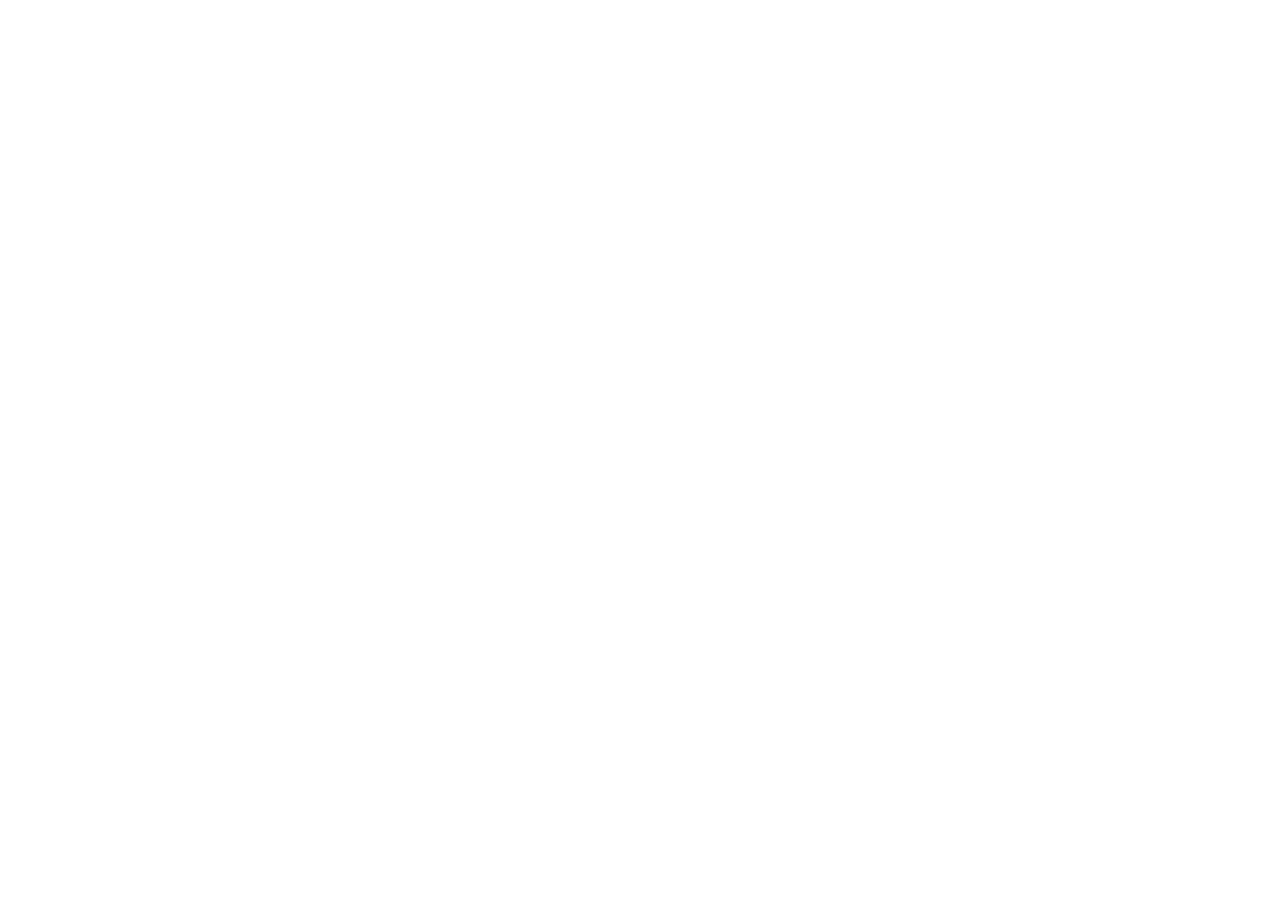
==== index.html @ d17b40e5 "Auto-generated commit" ====
<!doctype html><html lang="en"><head><title>Williamsburg Community Growers</title><base href="https://meghanburns.github.io/wcg/"><link rel="icon" type="image/x-icon" href="./assets/logo.png"/><meta name="viewport" content="width=device-width,initial-scale=1"><link href="https://fonts.googleapis.com/css?family=Kanit:400,900,200,300,100|Oxygen:400,300,700|Roboto:400,300,500" rel="stylesheet" type="text/css"><link href="styles.6071d7007bfbf0cec0c6.bundle.css" rel="stylesheet"/></head><body><app-root></app-root><script type="text/javascript" src="inline.ffaf39aa0c1e2cb77d9f.bundle.js"></script><script type="text/javascript" src="polyfills.27aba504f98c38b09b2c.bundle.js"></script><script type="text/javascript" src="vendor.cb5d69aeb3925199c2b0.bundle.js"></script><script type="text/javascript" src="main.427ec412a9bab6448de5.bundle.js"></script></body></html>
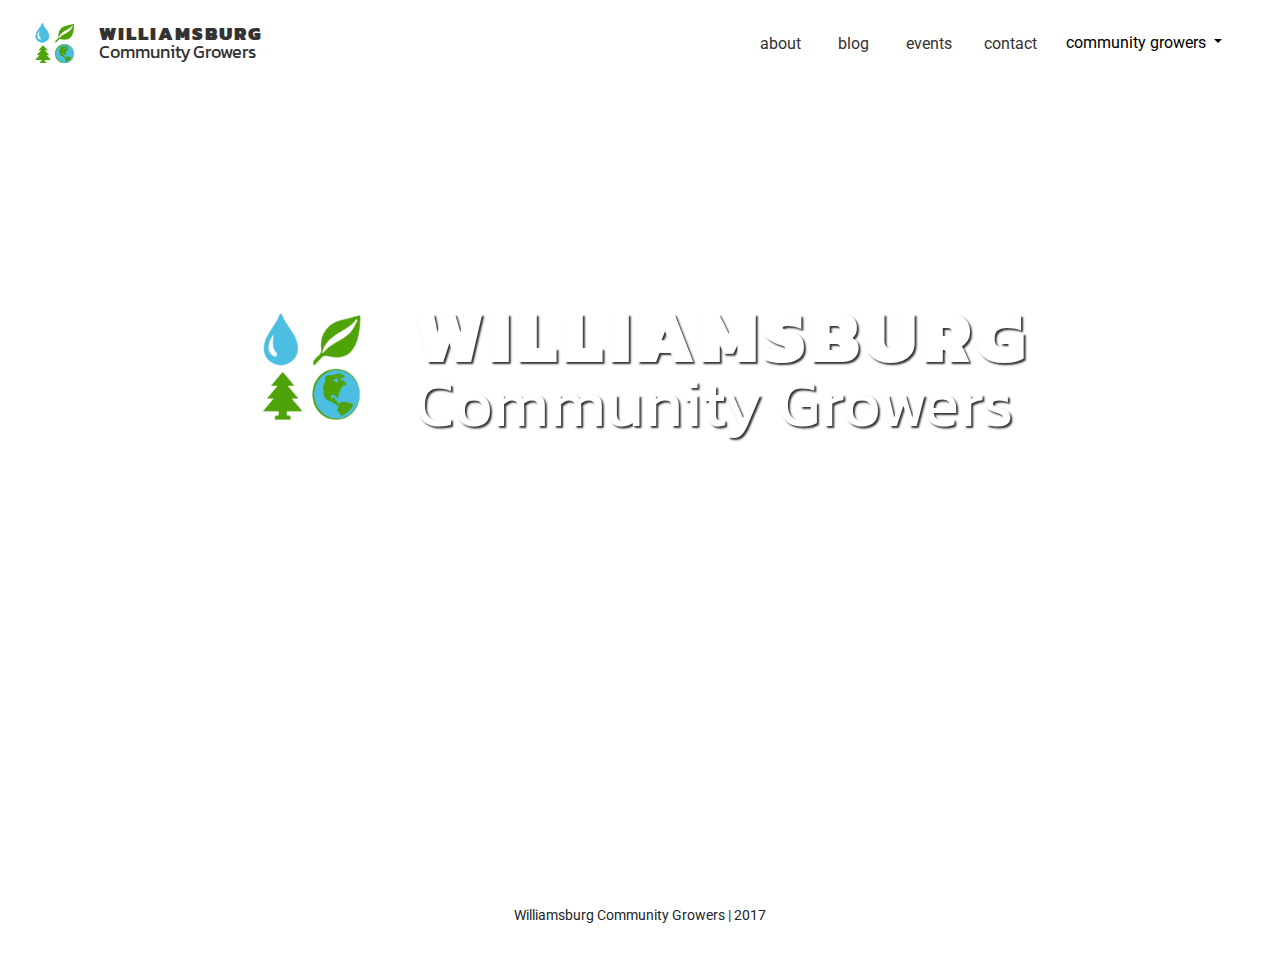
==== commit e1034f39: "Auto-generated commit" ====
--- a/index.html
+++ b/index.html
@@ -1 +1 @@
-<!doctype html><html lang="en"><head><title>Williamsburg Community Growers</title><base href="https://meghanburns.github.io/wcg/"><link rel="icon" type="image/x-icon" href="./assets/logo.png"/><meta name="viewport" content="width=device-width,initial-scale=1"><link href="https://fonts.googleapis.com/css?family=Kanit:400,900,200,300,100|Oxygen:400,300,700|Roboto:400,300,500" rel="stylesheet" type="text/css"><link href="styles.6071d7007bfbf0cec0c6.bundle.css" rel="stylesheet"/></head><body><app-root></app-root><script type="text/javascript" src="inline.ffaf39aa0c1e2cb77d9f.bundle.js"></script><script type="text/javascript" src="polyfills.27aba504f98c38b09b2c.bundle.js"></script><script type="text/javascript" src="vendor.cb5d69aeb3925199c2b0.bundle.js"></script><script type="text/javascript" src="main.427ec412a9bab6448de5.bundle.js"></script></body></html>+<!doctype html><html lang="en"><head><title>Williamsburg Community Growers</title><base href="/"><link rel="icon" type="image/x-icon" href="./assets/logo.png"/><meta name="viewport" content="width=device-width,initial-scale=1"><link href="https://fonts.googleapis.com/css?family=Kanit:400,900,200,300,100|Oxygen:400,300,700|Roboto:400,300,500" rel="stylesheet" type="text/css"><link href="styles.6071d7007bfbf0cec0c6.bundle.css" rel="stylesheet"/></head><body><app-root></app-root><script type="text/javascript" src="inline.a364c5e56da5a834149d.bundle.js"></script><script type="text/javascript" src="polyfills.27aba504f98c38b09b2c.bundle.js"></script><script type="text/javascript" src="vendor.cb5d69aeb3925199c2b0.bundle.js"></script><script type="text/javascript" src="main.ed4e6b6c1308e399b666.bundle.js"></script></body></html>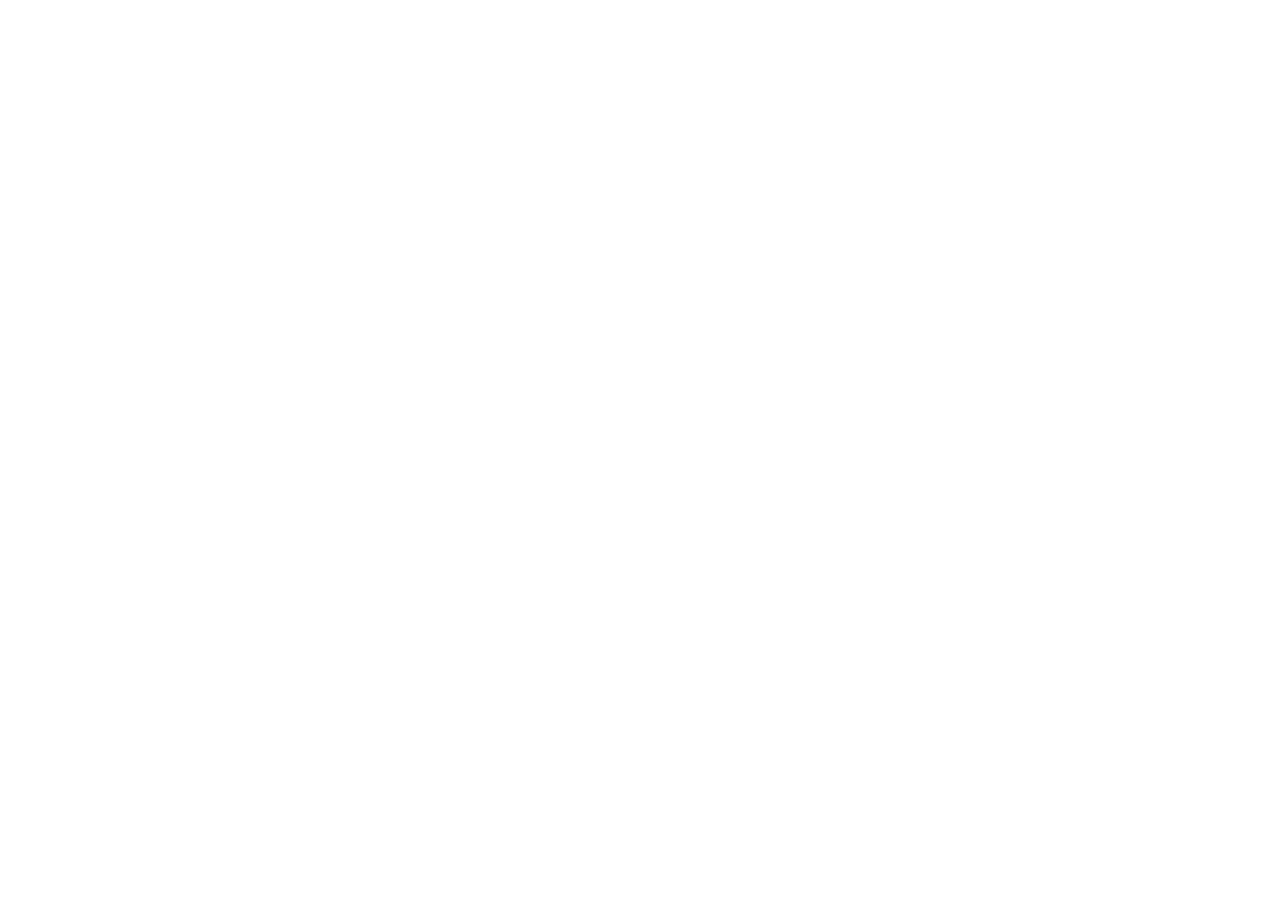
==== commit b79660ad: "Auto-generated commit" ====
--- a/index.html
+++ b/index.html
@@ -1 +1 @@
-<!doctype html><html lang="en"><head><title>Williamsburg Community Growers</title><base href="/"><link rel="icon" type="image/x-icon" href="./assets/logo.png"/><meta name="viewport" content="width=device-width,initial-scale=1"><link href="https://fonts.googleapis.com/css?family=Kanit:400,900,200,300,100|Oxygen:400,300,700|Roboto:400,300,500" rel="stylesheet" type="text/css"><link href="styles.6071d7007bfbf0cec0c6.bundle.css" rel="stylesheet"/></head><body><app-root></app-root><script type="text/javascript" src="inline.a364c5e56da5a834149d.bundle.js"></script><script type="text/javascript" src="polyfills.27aba504f98c38b09b2c.bundle.js"></script><script type="text/javascript" src="vendor.cb5d69aeb3925199c2b0.bundle.js"></script><script type="text/javascript" src="main.ed4e6b6c1308e399b666.bundle.js"></script></body></html>+<!doctype html><html lang="en"><head><title>Williamsburg Community Growers</title><base href="https://williamsburgcommunitygrowers.github.io/wcg/"><link rel="icon" type="image/x-icon" href="./assets/logo.png"/><meta name="viewport" content="width=device-width,initial-scale=1"><link href="https://fonts.googleapis.com/css?family=Kanit:400,900,200,300,100|Oxygen:400,300,700|Roboto:400,300,500" rel="stylesheet" type="text/css"><link href="styles.6071d7007bfbf0cec0c6.bundle.css" rel="stylesheet"/></head><body><app-root></app-root><script type="text/javascript" src="inline.b5613c91a3394281aca3.bundle.js"></script><script type="text/javascript" src="polyfills.27aba504f98c38b09b2c.bundle.js"></script><script type="text/javascript" src="vendor.cb5d69aeb3925199c2b0.bundle.js"></script><script type="text/javascript" src="main.61979f153e5e0b1897be.bundle.js"></script></body></html>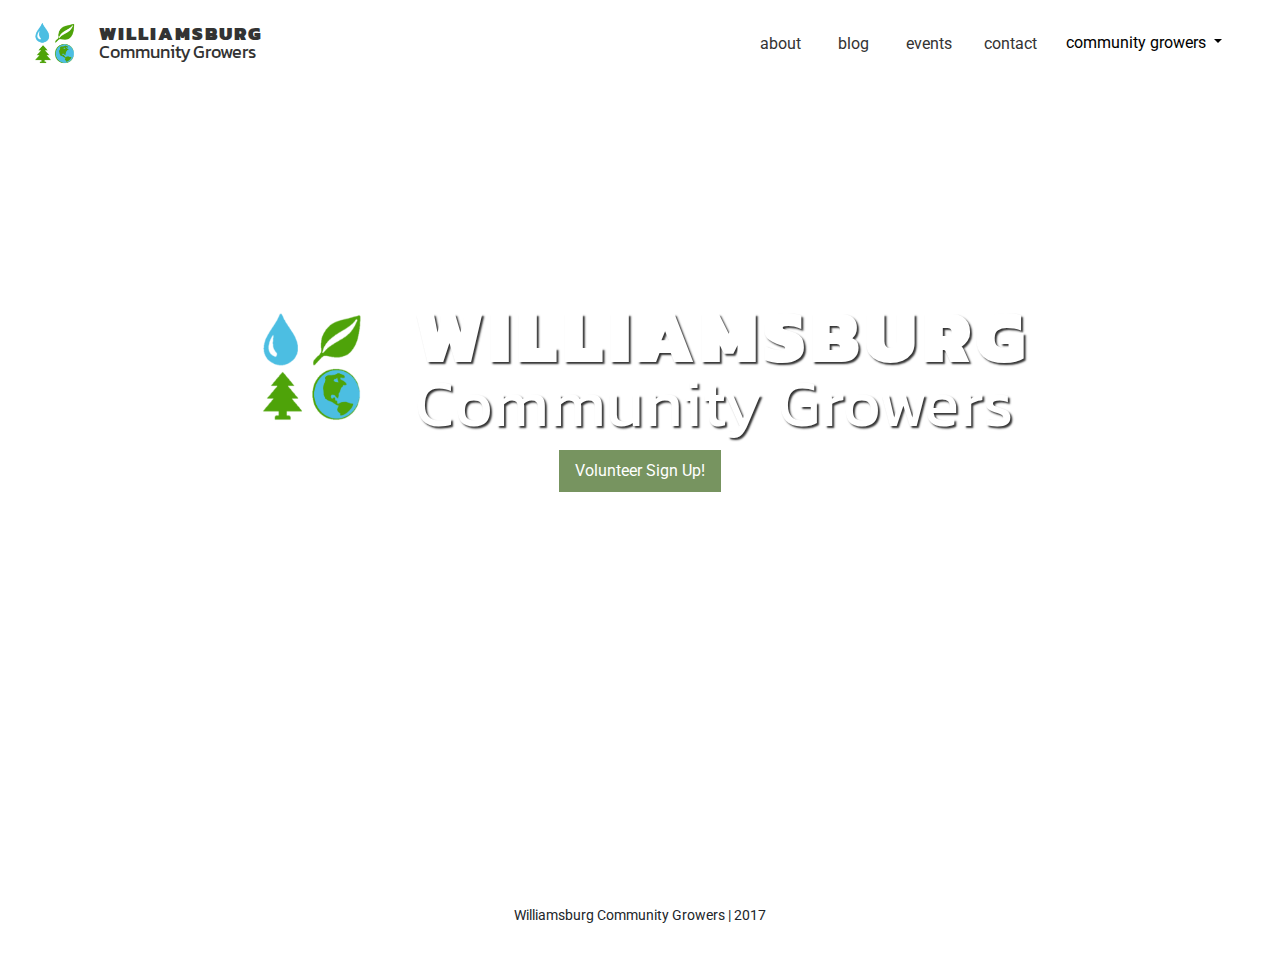
==== commit 47a5bff1: "Auto-generated commit" ====
--- a/index.html
+++ b/index.html
@@ -1 +1 @@
-<!doctype html><html lang="en"><head><title>Williamsburg Community Growers</title><base href="https://williamsburgcommunitygrowers.github.io/wcg/"><link rel="icon" type="image/x-icon" href="./assets/logo.png"/><meta name="viewport" content="width=device-width,initial-scale=1"><link href="https://fonts.googleapis.com/css?family=Kanit:400,900,200,300,100|Oxygen:400,300,700|Roboto:400,300,500" rel="stylesheet" type="text/css"><link href="styles.6071d7007bfbf0cec0c6.bundle.css" rel="stylesheet"/></head><body><app-root></app-root><script type="text/javascript" src="inline.b5613c91a3394281aca3.bundle.js"></script><script type="text/javascript" src="polyfills.27aba504f98c38b09b2c.bundle.js"></script><script type="text/javascript" src="vendor.cb5d69aeb3925199c2b0.bundle.js"></script><script type="text/javascript" src="main.61979f153e5e0b1897be.bundle.js"></script></body></html>+<!doctype html><html lang="en"><head><title>Williamsburg Community Growers</title><base href="/"><link rel="icon" type="image/x-icon" href="./assets/logo.png"/><meta name="viewport" content="width=device-width,initial-scale=1"><link href="https://fonts.googleapis.com/css?family=Kanit:400,900,200,300,100|Oxygen:400,300,700|Roboto:400,300,500" rel="stylesheet" type="text/css"><link href="styles.6071d7007bfbf0cec0c6.bundle.css" rel="stylesheet"/></head><body><app-root></app-root><script type="text/javascript" src="inline.ba0f4561450f629a91fc.bundle.js"></script><script type="text/javascript" src="polyfills.27aba504f98c38b09b2c.bundle.js"></script><script type="text/javascript" src="vendor.cb5d69aeb3925199c2b0.bundle.js"></script><script type="text/javascript" src="main.29c4841d6431ccde308b.bundle.js"></script></body></html>